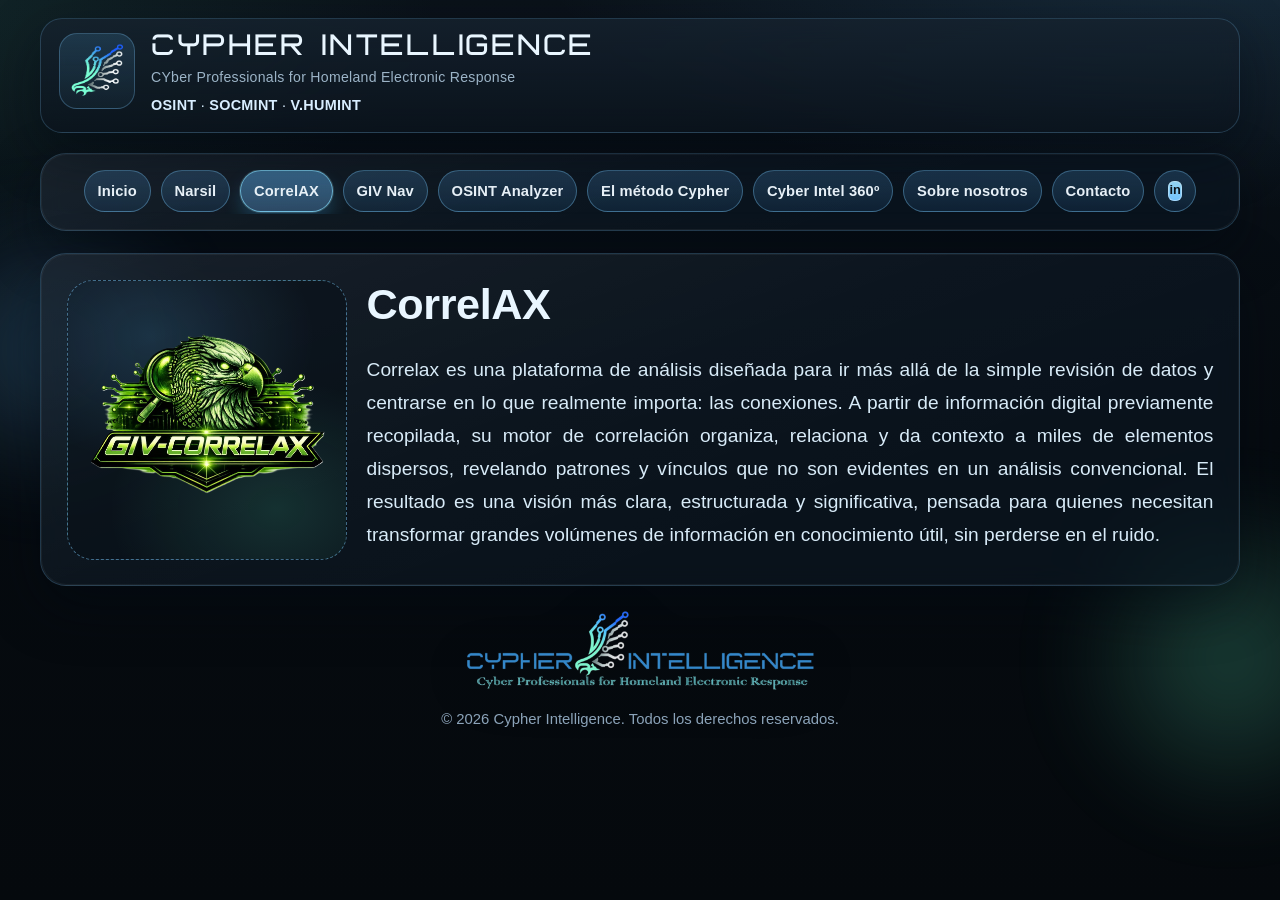
==== correlax.html @ e816512f "Publicación limpia sitio web" ====
<!doctype html>
<html lang="es">
<head>
  <meta charset="utf-8">
  <meta name="viewport" content="width=device-width,initial-scale=1">
  <title>CorrelAX</title>
  <meta name="description" content="CorrelAX, herramienta de análisis de correlaciones para investigación digital.">
  <meta name="color-scheme" content="dark light">
  <meta name="theme-color" content="#0a0f0f">
  <link rel="icon" href="assets/cypher-logo.png">
  <link rel="preload" href="assets/fonts/Netron.woff2" as="font" type="font/woff2" crossorigin>
  <link rel="stylesheet" href="styles.css">
</head>
<body>
  <div class="wrap">
    <header class="top" role="banner">
      <a href="index.html" aria-label="Volver a inicio">
        <img class="logo" src="assets/cypher-logo.png" alt="Logotipo de Cypher Intelligence">
      </a>
      <div class="brand">
        <div class="title">Cypher Intelligence</div>
        <div class="tag muted">CYber Professionals for Homeland Electronic Response</div>
        <div class="ops-line"><strong>OSINT</strong> · <strong>SOCMINT</strong> · <strong>V.HUMINT</strong></div>
      </div>
    </header>

    <main id="main">
      <section class="hero card">
        <div class="btns hero-nav">
          <a class="btn" href="index.html">Inicio</a>
          <a class="btn" href="narsil.html">Narsil</a>
          <a class="btn" href="correlax.html" aria-current="page">CorrelAX</a>
          <a class="btn" href="giv-nav.html">GIV Nav</a>
          <a class="btn" href="osint-analyzer.html">OSINT Analyzer</a>
          <a class="btn" href="metodologias.html">El método Cypher</a>
          <a class="btn" href="cyber-intel-360.html">Cyber Intel 360&ordm;</a>
          <a class="btn" href="nosotros.html">Sobre nosotros</a>
          <a class="btn" href="mailto:cypherintel@outlook.com">Contacto</a>
          <a class="btn btn-linkedin" href="https://www.linkedin.com/company/cypherintelligence" target="_blank" rel="noopener noreferrer" aria-label="LinkedIn de Cypher Intelligence"><span class="li-icon" aria-hidden="true">in</span></a>
        </div>
      </section>

      <section class="card tool-suite">
        <div class="tool-top">
          <div class="tool-logo-slot">
            <img class="tool-logo-image" src="assets/correlax.png" alt="Logo de GIV-CorrelAX">
          </div>
          <div class="tool-copy">
            <h1>CorrelAX</h1>
            <p class="lead">Correlax es una plataforma de análisis diseñada para ir más allá de la simple revisión de datos y centrarse en lo que realmente importa: las conexiones. A partir de información digital previamente recopilada, su motor de correlación organiza, relaciona y da contexto a miles de elementos dispersos, revelando patrones y vínculos que no son evidentes en un análisis convencional. El resultado es una visión más clara, estructurada y significativa, pensada para quienes necesitan transformar grandes volúmenes de información en conocimiento útil, sin perderse en el ruido.</p>
          </div>
        </div>
      </section>
    </main>

    <section class="brand-banner">
      <img src="assets/cypher-banner.png" alt="Cypher Intelligence - Cyber Professionals for Homeland Electronic Response">
    </section>

    <footer class="foot">
      <div>© <span id="y"></span> Cypher Intelligence. Todos los derechos reservados.</div>
    </footer>
  </div>

  <script>
    document.getElementById("y").textContent = new Date().getFullYear();
  </script>
</body>
</html>
---- styles.css ----
/* =========================================================
   Cypher Intelligence - Apple-inspired redesign
   ========================================================= */

:root{
  --bg-0:#060b10;
  --bg-1:#0a121a;
  --bg-2:#0f1e2b;
  --text:#e9f6ff;
  --muted:#9cb4c7;
  --brand:#63bfff;
  --brand-2:#78e4ff;
  --accent:#5ce3b5;
  --panel:rgba(13,23,33,.68);
  --panel-strong:rgba(12,21,30,.82);
  --border:rgba(120,190,240,.22);
  --border-strong:rgba(130,220,255,.34);
  --radius:26px;
  --radius-sm:16px;
  --shadow:0 20px 55px rgba(0,8,18,.46);
  --copy-lh:1.72;
  --copy-gap:14px;
}

@font-face{
  font-family:"Netron";
  src:url("assets/fonts/Netron.woff2") format("woff2"),
      url("assets/fonts/Netron.woff") format("woff");
  font-display:swap;
}

*{box-sizing:border-box}
html,body{margin:0;padding:0}

body{
  min-height:100vh;
  color:var(--text);
  font:16px/1.65 "SF Pro Text","SF Pro Display","Avenir Next","Helvetica Neue",sans-serif;
  background:
    radial-gradient(1200px 520px at 95% -10%, rgba(99,191,255,.17), transparent 58%),
    radial-gradient(920px 420px at -10% 0%, rgba(92,227,181,.10), transparent 62%),
    linear-gradient(180deg,var(--bg-1),var(--bg-0) 48%,#05090d);
}

body::before,
body::after{
  content:"";
  position:fixed;
  z-index:-1;
  pointer-events:none;
  border-radius:999px;
  filter:blur(44px);
  opacity:.28;
}

body::before{
  width:340px;
  height:340px;
  left:-120px;
  top:20%;
  background:radial-gradient(circle,var(--brand),transparent 62%);
}

body::after{
  width:380px;
  height:380px;
  right:-140px;
  top:52%;
  background:radial-gradient(circle,var(--accent),transparent 62%);
}

a{
  color:#bfe6ff;
  text-decoration:none;
}

a:hover{color:#ddf4ff}

.wrap{
  width:min(1200px,94vw);
  margin:0 auto;
  padding:18px 0 26px;
}

.top{
  position:sticky;
  top:14px;
  z-index:30;
  display:flex;
  align-items:center;
  gap:16px;
  padding:14px 18px;
  margin-bottom:20px;
  border:1px solid var(--border);
  border-radius:22px;
  background:linear-gradient(180deg,rgba(22,34,46,.82),rgba(12,20,29,.72));
  backdrop-filter:blur(14px) saturate(130%);
  box-shadow:var(--shadow);
}

.logo{
  width:76px;
  height:76px;
  border-radius:18px;
  padding:8px;
  background:linear-gradient(180deg,rgba(99,191,255,.15),rgba(99,191,255,.05));
  border:1px solid rgba(123,192,240,.3);
}

.brand{
  min-width:0;
  display:flex;
  flex-direction:column;
  gap:2px;
}

.brand .title{
  font-family:"Netron","SF Pro Display","Avenir Next","Helvetica Neue",sans-serif;
  font-size:clamp(1.2rem,1.2vw + .85rem,1.95rem);
  letter-spacing:.06em;
  line-height:1.06;
}

.tag{
  font-size:.88rem;
  letter-spacing:.02em;
}

.ops-line{
  margin-top:3px;
  font-size:.9rem;
  letter-spacing:.02em;
  color:#d9eeff;
}

.muted{color:var(--muted)}
.small{font-size:.92rem}

main{
  display:grid;
  gap:22px;
}

.card{
  position:relative;
  overflow:hidden;
  border-radius:var(--radius);
  border:1px solid var(--border);
  padding:clamp(18px,2vw,30px);
  background:
    linear-gradient(160deg, rgba(255,255,255,.06), rgba(255,255,255,.01) 45%, transparent 72%),
    var(--panel);
  backdrop-filter:blur(12px) saturate(130%);
  box-shadow:var(--shadow);
}

.card::before{
  content:"";
  position:absolute;
  inset:0;
  border-radius:inherit;
  pointer-events:none;
  border:1px solid rgba(255,255,255,.05);
}

.card h1,
.card h2{
  margin:0 0 var(--copy-gap);
  line-height:1.15;
}

.card h1{
  font-size:clamp(1.65rem,2.5vw + .9rem,2.7rem);
  letter-spacing:-.01em;
}

.card h2{
  font-size:clamp(1.22rem,1.3vw + .78rem,1.85rem);
}

.lead{
  margin:0;
  font-size:clamp(1.02rem,1vw + .8rem,1.2rem);
  color:#d8ebf8;
  line-height:var(--copy-lh);
  text-align:justify;
  text-justify:inter-word;
}

.card .tag{
  text-align:justify;
  text-justify:inter-word;
}

.hero{
  padding-block:16px;
}

.btns{
  display:flex;
  flex-wrap:wrap;
  gap:10px;
}

.hero-nav{
  justify-content:center;
  flex-wrap:nowrap;
  gap:clamp(6px,.9vw,10px);
  overflow-x:auto;
  -webkit-overflow-scrolling:touch;
  scrollbar-width:thin;
  padding-bottom:2px;
}

.hero-nav .btn{
  flex:0 0 auto;
  white-space:nowrap;
  min-height:38px;
  padding:8px clamp(10px,1vw,14px);
  font-size:clamp(.78rem,.46vw + .64rem,.92rem);
}

.btn{
  display:inline-flex;
  align-items:center;
  justify-content:center;
  min-height:42px;
  padding:10px 16px;
  border-radius:999px;
  border:1px solid rgba(125,206,255,.38);
  background:linear-gradient(180deg,rgba(81,153,216,.26),rgba(39,96,146,.2));
  color:#eff8ff;
  font-size:.94rem;
  font-weight:600;
  letter-spacing:.01em;
  transition:transform .18s ease, border-color .2s ease, background .2s ease, box-shadow .2s ease;
}

.btn:hover{
  transform:translateY(-1px);
  border-color:var(--border-strong);
  background:linear-gradient(180deg,rgba(120,223,255,.32),rgba(57,136,196,.26));
  box-shadow:0 6px 16px rgba(77,172,230,.28);
}

.btn[aria-current="page"]{
  background:linear-gradient(180deg,rgba(99,191,255,.48),rgba(94,160,220,.36));
  border-color:rgba(135,224,255,.72);
  box-shadow:0 0 0 1px rgba(190,240,255,.18), 0 10px 18px rgba(60,166,225,.24);
}

.btn-linkedin{
  min-width:42px;
  width:42px;
  padding:0;
}

.li-icon{
  display:inline-flex;
  align-items:center;
  justify-content:center;
  width:20px;
  height:20px;
  border-radius:6px;
  font-size:.8rem;
  font-weight:800;
  line-height:1;
  letter-spacing:0;
  color:#0a1118;
  background:linear-gradient(180deg,#9ee2ff,#74c4ff);
  box-shadow:inset 0 0 0 1px rgba(255,255,255,.35);
}

.grid-aside{
  display:grid;
  grid-template-columns:minmax(0,1.35fr) minmax(250px,.8fr);
  gap:22px;
}

.grid{
  display:grid;
  grid-template-columns:1fr 1fr;
  gap:22px;
}

ul{
  margin:0;
  padding-left:22px;
}

li{
  line-height:var(--copy-lh);
  text-align:justify;
  text-justify:inter-word;
}

li+li{margin-top:var(--copy-gap)}

p{
  margin:0;
  color:#d9eaf7;
  line-height:var(--copy-lh);
  text-align:justify;
  text-justify:inter-word;
}

p+p{margin-top:var(--copy-gap)}

ul+p,
p+ul,
ul+ul{
  margin-top:var(--copy-gap);
}

#que-hacemos p:last-child{margin-top:var(--copy-gap)}

.qe-eagle-slot{
  float:right;
  width:clamp(170px,28vw,330px);
  aspect-ratio:1/1;
  margin:2px 0 14px 24px;
  border-radius:28px;
  border:1px solid rgba(125,206,255,.3);
  background:
    radial-gradient(170px 120px at 30% 20%, rgba(99,191,255,.12), transparent 80%),
    radial-gradient(180px 130px at 80% 85%, rgba(92,227,181,.12), transparent 82%),
    rgba(8,16,24,.56);
  box-shadow:inset 0 0 0 1px rgba(255,255,255,.04), 0 10px 24px rgba(0,0,0,.3);
  background-image:
    url("assets/ci_eagle.png"),
    radial-gradient(170px 120px at 30% 20%, rgba(99,191,255,.12), transparent 80%),
    radial-gradient(180px 130px at 80% 85%, rgba(92,227,181,.12), transparent 82%);
  background-repeat:no-repeat, no-repeat, no-repeat;
  background-position:center, center, center;
  background-size:contain, cover, cover;
}

#como-participar-card{
  background:
    radial-gradient(560px 180px at 0% 0%, rgba(99,191,255,.12), transparent 70%),
    var(--panel);
}

.tool-suite{
  display:grid;
  gap:20px;
}

.tool-top{
  display:grid;
  grid-template-columns:minmax(210px,280px) 1fr;
  gap:20px;
  align-items:start;
}

.tool-logo-slot{
  display:flex;
  align-items:center;
  justify-content:center;
  padding:10px;
  width:100%;
  aspect-ratio:1/1;
  border-radius:26px;
  border:1px dashed rgba(125,206,255,.48);
  background:
    radial-gradient(220px 170px at 30% 20%, rgba(99,191,255,.16), transparent 74%),
    radial-gradient(220px 170px at 75% 82%, rgba(92,227,181,.15), transparent 76%),
    rgba(8,16,24,.52);
  color:#dff3ff;
  font-weight:700;
  letter-spacing:.02em;
}

.tool-logo-image{
  width:100%;
  height:100%;
  object-fit:contain;
  border-radius:20px;
}

#cyber-intel-360 .tool-logo-slot{
  padding:4px;
  overflow:hidden;
}

#cyber-intel-360 .tool-logo-image{
  object-fit:cover;
}

[id^="cyber-intel-360"] .tool-logo-slot{
  margin-top:10px;
}

[id^="cyber-intel-360"] .tool-logo-image{
  object-fit:cover;
  object-position:center 56%;
}

.tool-copy,
.tool-copy-bottom{
  display:grid;
  gap:10px;
}

.tool-video-slot{
  width:100%;
  min-height:220px;
  aspect-ratio:16/9;
  border-radius:22px;
  border:1px dashed rgba(125,206,255,.45);
  background:
    linear-gradient(180deg, rgba(99,191,255,.11), rgba(92,227,181,.08)),
    rgba(8,16,24,.55);
  display:flex;
  align-items:center;
  justify-content:center;
  color:#dff3ff;
  text-align:center;
  padding:18px;
}

.img-square{
  aspect-ratio:1/1;
  object-fit:cover;
  border-radius:22px;
  border:1px solid var(--border);
  box-shadow:0 12px 26px rgba(0,0,0,.33);
}

.img-square.small{width:120px}
.img-square.medium{width:190px}
.img-square.large{width:270px}

.float-left{float:left;margin:2px 22px 14px 0}
.float-right{float:right;margin:2px 0 14px 22px}

.narsil::after,
.colaboradores::after{content:"";display:block;clear:both}

.narsil .narsil-shards-intro{
  margin-top:0;
  padding-top:24px;
}

.narsil ul{margin-top:12px}

.sf{
  background:
    radial-gradient(700px 260px at -12% -18%, rgba(99,191,255,.14), transparent 65%),
    radial-gradient(520px 230px at 108% 112%, rgba(92,227,181,.16), transparent 70%),
    var(--panel-strong);
}

.sf-grid{
  display:grid;
  grid-template-columns:1fr auto;
  align-items:start;
  gap:24px;
}

.sf-title{margin:0 0 var(--copy-gap)}
.sf .tag{
  display:block;
  line-height:var(--copy-lh);
}
.sf-desc{margin-top:var(--copy-gap);color:#d4e6f5}

.sf-logo img{
  width:min(180px,32vw);
  filter:drop-shadow(0 0 26px rgba(92,227,181,.34));
}

.sf-btn{
  margin-top:16px;
  background:linear-gradient(180deg,rgba(92,227,181,.44),rgba(72,189,152,.34));
  border-color:rgba(120,239,200,.62);
  color:#eafff6;
}

.team-grid{
  display:grid;
  gap:14px;
  margin-top:16px;
}

.team-member{
  display:grid;
  grid-template-columns:125px 1fr;
  gap:16px;
  align-items:start;
  padding:14px;
  border-radius:20px;
  border:1px solid rgba(124,194,245,.2);
  background:rgba(8,16,23,.48);
}

.member{
  margin:0;
  text-align:center;
}

.member figcaption{
  margin-top:8px;
  line-height:1.3;
}

.member .name{
  display:block;
  font-weight:700;
}

.member .role{
  display:block;
  margin-top:2px;
  color:var(--muted);
  font-style:italic;
}

.team-member .logo-thumb{width:105px}
.team-bio p{margin:0}

.brand-banner{
  display:flex;
  justify-content:center;
  margin-top:20px;
}

.brand-banner img{
  width:min(100%,350px);
  filter:drop-shadow(0 10px 24px rgba(0,0,0,.36));
}

.foot{
  margin-top:10px;
  color:#8da5bb;
  text-align:center;
  font-size:.93rem;
  padding-bottom:14px;
}

@media (max-width:980px){
  .top{
    position:relative;
    top:0;
  }

  .grid-aside,
  .grid,
  .sf-grid{
    grid-template-columns:1fr;
  }
}

@media (max-width:760px){
  .wrap{width:min(1200px,95vw)}

  .logo{
    width:64px;
    height:64px;
  }

  .float-left,
  .float-right{
    float:none;
    display:block;
    margin:0 auto 14px;
  }

  .qe-eagle-slot{
    float:none;
    width:min(260px,78%);
    margin:8px auto 16px;
  }

  .hero-nav .btn{width:auto}

  .team-member{
    grid-template-columns:1fr;
  }

  .team-member .logo-thumb{
    margin:0 auto;
  }

  .tool-top{
    grid-template-columns:1fr;
  }
}

@media (prefers-reduced-motion:no-preference){
  .card{
    animation:rise .5s ease both;
  }

  .card:nth-of-type(2){animation-delay:.04s}
  .card:nth-of-type(3){animation-delay:.08s}
  .card:nth-of-type(4){animation-delay:.12s}
}

@keyframes rise{
  from{
    opacity:0;
    transform:translateY(10px);
  }
  to{
    opacity:1;
    transform:translateY(0);
  }
}
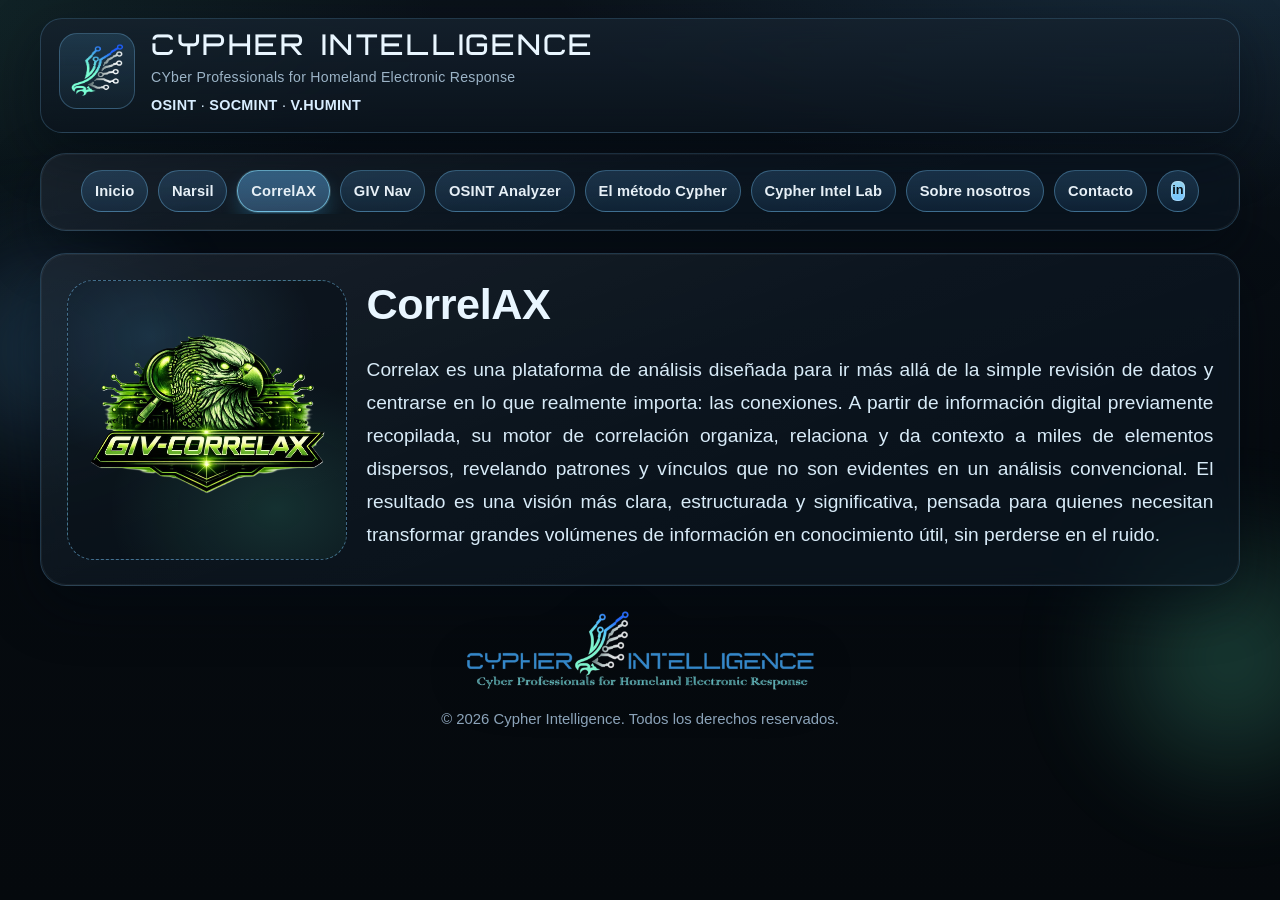
==== commit 1268d638: "Rename Cyber Intel 360 to Cypher Intel Lab, update links and assets" ====
--- a/correlax.html
+++ b/correlax.html
@@ -33,7 +33,7 @@
           <a class="btn" href="giv-nav.html">GIV Nav</a>
           <a class="btn" href="osint-analyzer.html">OSINT Analyzer</a>
           <a class="btn" href="metodologias.html">El método Cypher</a>
-          <a class="btn" href="cyber-intel-360.html">Cyber Intel 360&ordm;</a>
+          <a class="btn" href="cypher-intel-lab.html">Cypher Intel Lab</a>
           <a class="btn" href="nosotros.html">Sobre nosotros</a>
           <a class="btn" href="mailto:cypherintel@outlook.com">Contacto</a>
           <a class="btn btn-linkedin" href="https://www.linkedin.com/company/cypherintelligence" target="_blank" rel="noopener noreferrer" aria-label="LinkedIn de Cypher Intelligence"><span class="li-icon" aria-hidden="true">in</span></a>
--- a/styles.css
+++ b/styles.css
@@ -378,20 +378,20 @@
   border-radius:20px;
 }
 
-#cyber-intel-360 .tool-logo-slot{
+#cypher-intel-lab .tool-logo-slot{
   padding:4px;
   overflow:hidden;
 }
 
-#cyber-intel-360 .tool-logo-image{
+#cypher-intel-lab .tool-logo-image{
   object-fit:cover;
 }
 
-[id^="cyber-intel-360"] .tool-logo-slot{
+[id^="cypher-intel-lab"] .tool-logo-slot{
   margin-top:10px;
 }
 
-[id^="cyber-intel-360"] .tool-logo-image{
+[id^="cypher-intel-lab"] .tool-logo-image{
   object-fit:cover;
   object-position:center 56%;
 }
